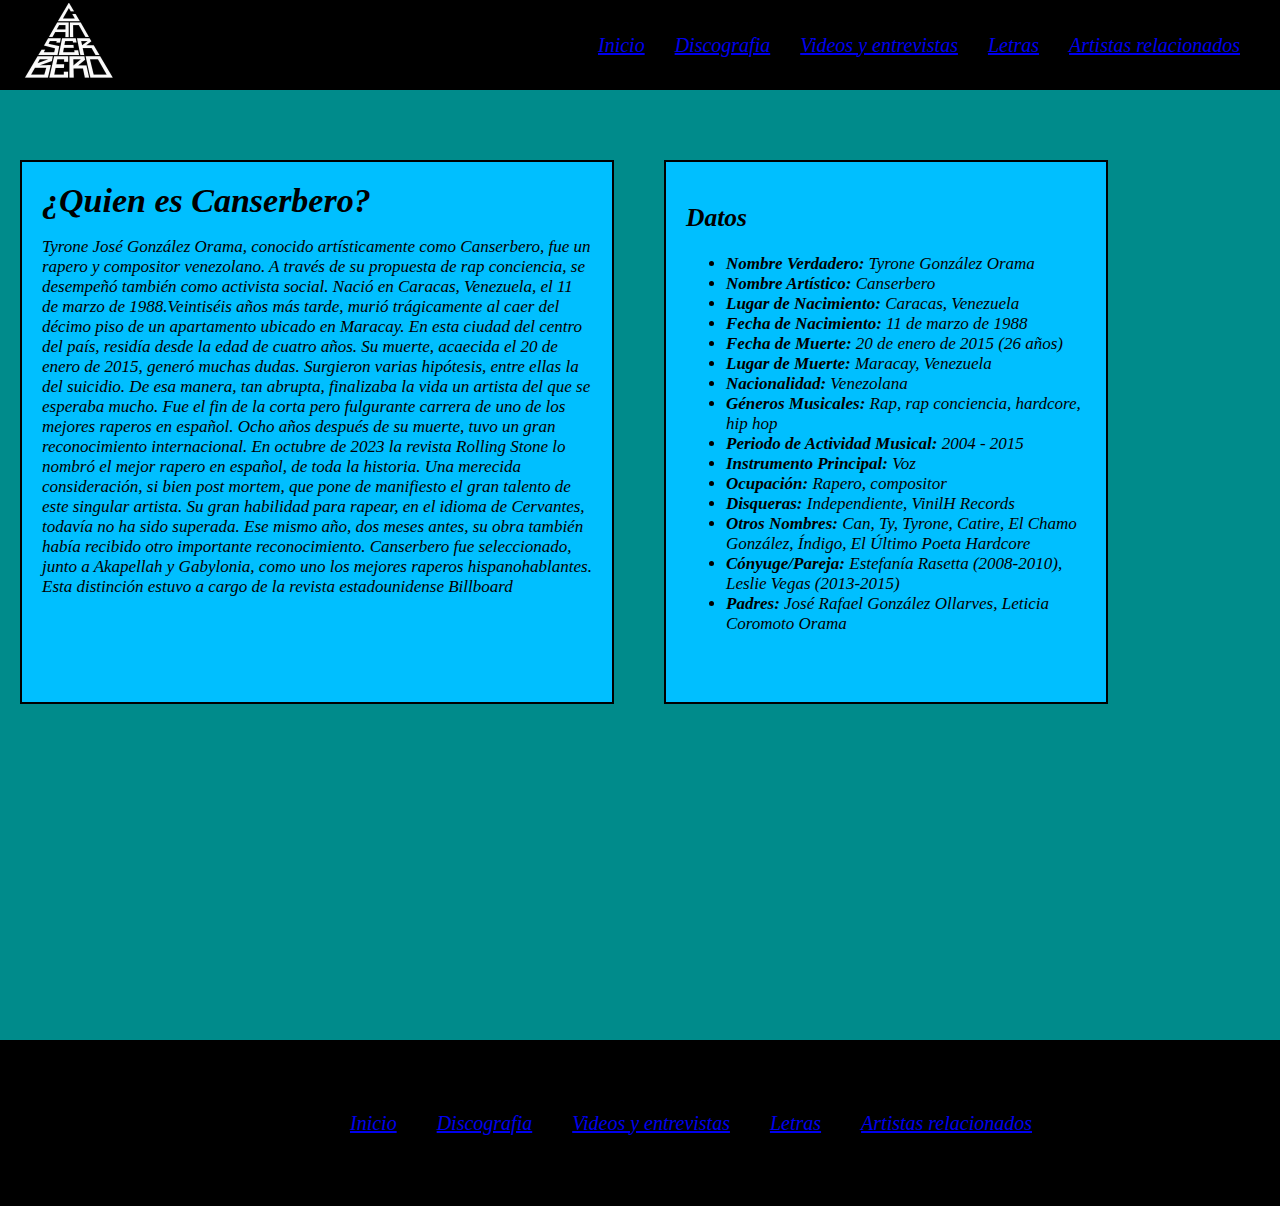
==== index.html @ f2b92d37 "primer commit" ====
<!DOCTYPE html>
<html lang="es">
<head>
    <meta charset="UTF-8">
    <meta name="viewport" content="width=device-width, initial-scale=1.0">
    
    <!--LIBRERÍA DE FONT AWESOME-->
    <link rel="stylesheet" href="https://cdnjs.cloudflare.com/ajax/libs/font-awesome/6.4.2/css/all.min.css" integrity="sha512-z3gLpd7yknf1YoNbCzqRKc4qyor8gaKU1qmn+CShxbuBusANI9QpRohGBreCFkKxLhei6S9CQXFEbbKuqLg0DA==" crossorigin="anonymous" referrerpolicy="no-referrer" />

    <link rel="stylesheet" href="css/style.css">
    <title>Inicio</title>
</head>
<body>
    <!--Comentario interesante-->
    <header class="header">
        <nav class="logo">
            <a href="#"><img src="iconos/canserbero-icono-header.png" alt=""></a>
        </nav>
            <nav>
                <ul class="headerlinks">
                    <li><a href="#">Inicio</a></li>
                    <li><a href="pages/discografia.html">Discografia</a></li>
                    <li><a href="pages/videos-y-entrevistas.html">Videos y entrevistas</a></li>
                    <li><a href="pages/letras.html">Letras</a></li>
                    <li><a href="pages/artistas-relacionados.html">Artistas relacionados</a></li>
                </ul>
            </nav>
    </header>




            
                <main class="QuienEs">
                    <article class="QuienEsHijo">
                        <h1>¿Quien es Canserbero?</h1>
                            <p>Tyrone José González Orama, conocido artísticamente como Canserbero, fue un rapero y compositor venezolano. A través de su propuesta de rap conciencia, se desempeñó también como activista social. 
                            Nació en Caracas, Venezuela, el 11 de marzo de 1988.Veintiséis años más tarde, murió trágicamente al caer del décimo piso de un apartamento ubicado en Maracay. En esta ciudad del centro del país, residía desde la edad de cuatro años. Su muerte, acaecida el 20 de enero de 2015, generó muchas dudas. Surgieron varias hipótesis, entre ellas la del suicidio.
                            De esa manera, tan abrupta, finalizaba la vida un artista del que se esperaba mucho. Fue el fin de la corta pero fulgurante carrera de uno de los mejores raperos en español.
                            Ocho años después de su muerte, tuvo un gran reconocimiento internacional. En octubre de 2023 la revista Rolling Stone lo nombró el mejor rapero en español, de toda la historia. Una merecida consideración, si bien post mortem, que pone de manifiesto el gran talento de este singular artista. Su gran habilidad para rapear, en el idioma de Cervantes, todavía no ha sido superada.
                            Ese mismo año, dos meses antes, su obra también había recibido otro importante reconocimiento. Canserbero fue seleccionado, junto a Akapellah y Gabylonia, como uno los mejores raperos hispanohablantes. Esta distinción estuvo a cargo de la revista estadounidense Billboard
                            </p>
                    </article>
                    <article class="Datos">
                        <h2>Datos</h2>
                        <ul>
                            <li><strong>Nombre Verdadero:</strong> Tyrone González Orama</li>
                            <li><strong>Nombre Artístico:</strong> Canserbero</li>
                            <li><strong>Lugar de Nacimiento:</strong> Caracas, Venezuela</li>
                            <li><strong>Fecha de Nacimiento:</strong> 11 de marzo de 1988</li>
                            <li><strong>Fecha de Muerte:</strong> 20 de enero de 2015 (26 años)</li>
                            <li><strong>Lugar de Muerte:</strong> Maracay, Venezuela</li>
                            <li><strong>Nacionalidad:</strong> Venezolana</li>
                            <li><strong>Géneros Musicales:</strong> Rap, rap conciencia, hardcore, hip hop</li>
                            <li><strong>Periodo de Actividad Musical:</strong> 2004 - 2015</li>
                            <li><strong>Instrumento Principal:</strong> Voz</li>
                            <li><strong>Ocupación:</strong> Rapero, compositor</li>
                            <li><strong>Disqueras:</strong> Independiente, VinilH Records</li>
                            <li><strong>Otros Nombres:</strong> Can, Ty, Tyrone, Catire, El Chamo González, Índigo, El Último Poeta Hardcore</li>
                            <li><strong>Cónyuge/Pareja:</strong> Estefanía Rasetta (2008-2010), Leslie Vegas (2013-2015)</li>
                            <li><strong>Padres:</strong> José Rafael González Ollarves, Leticia Coromoto Orama</li>
                        </ul>
                    </article>
                </main>
            
                
                
            




    <footer>
            <article class="footerMusica">
                <iframe style="border-radius:12px" src="https://open.spotify.com/embed/artist/1wGIhYkKWSq4yACtTkCkSX?utm_source=generator&theme=0" width="100%" height="152" frameBorder="0" allowfullscreen="" allow="autoplay; clipboard-write; encrypted-media; fullscreen; picture-in-picture" loading="lazy"></iframe>
            </article>
                    <article>
                        <ul class="footerLinks">
                            <li><a href="#">Inicio</a></li>
                            <li><a href="pages/discografia.html">Discografia</a></li>
                            <li><a href="pages/videos-y-entrevistas.html">Videos y entrevistas</a></li>
                            <li><a href="pages/letras.html">Letras</a></li>
                            <li><a href="pages/artistas-relacionados.html">Artistas relacionados</a></li>
                        </ul>
                    </article>
    </footer>
---- css/style.css ----
h1{
    margin: 0
}

header {
    display: flex;
    height: 70px;
    background-color: black; 
    padding: 10px;
    font-size: 20px;
    font-style: italic;
    justify-content: space-between;
    align-items: center;
}

main {
    min-height: 100vh;
    background-color: darkcyan;
}

.logo img {
    width: 100px; 
    height: auto; 
    padding: 10px;
}


header nav ul {
    display: flex;
    justify-content: center;

}

header nav ul li {
    margin-right: 30px;
    justify-content: center;
}

body {
    margin: 0 auto;
    max-width: 1440px;
}

.QuienEs {
    display: flex;
    width: 100%;
    height: 100vh;
    padding-top: 50px;
    font-style: italic;
    font-size: 17px;

}

.QuienEsHijo {
    width: 550px;
    height: 500px;
    background-color: deepskyblue;
    margin: 0 auto;
    overflow: auto;
    padding: 20px;
    border: 2px solid black;
    margin: 20px;
    font-style: italic;


}

.Datos {
    width: 400px;
    height: 500px;
    background-color: deepskyblue;
    margin: 0 auto;
    overflow: auto;
    padding: 20px;
    border: 2px solid black;
    margin: 20px 30px;
    font-style: italic;
}

footer {
    display: flex;
    align-items: center;
    background-color: black;
    margin-top: auto;
}

footer article ul li {
    margin-right: 40px;
    display: flex;
    font-style: italic;
    font-size: 20px;
}

.footerMusica {
    padding: 5px;
}

.footerLinks {
    display: flex;
    margin-right: 40px;
}

/* Grids en Discografia */

.DiscosGrid{
    display: grid;
    grid-template-columns: 152px 500px ;
    grid-template-rows: 152px 152px 152px 152px 152px 152px;
    gap: 15px;
}

.Boxgrid img {
    width: 100%;
    height: 100%;
}

.Boxgridmusica {
    width: 100%;
    height: 100%;
}

@media (max-width: 600px) {
    .DiscosGrid {
        grid-template-columns: 1fr;
        grid-template-rows: repeat(4, 200px);
        grid-template-areas: 
        "Boxgrid1"
        "Boxgrid2"
        "Boxgrid3"
        "Boxgrid4"
        "Boxgrid5"
        "Boxgrid6"
        "Boxgrid7"
        "Boxgrid8"
        "Boxgrid9"
        "Boxgrid10"
        "Boxgrid11"
        "Boxgrid12";
    }

}


.footer {
    flex-direction: column;
    justify-content: space-between;
    align-items: center;
}
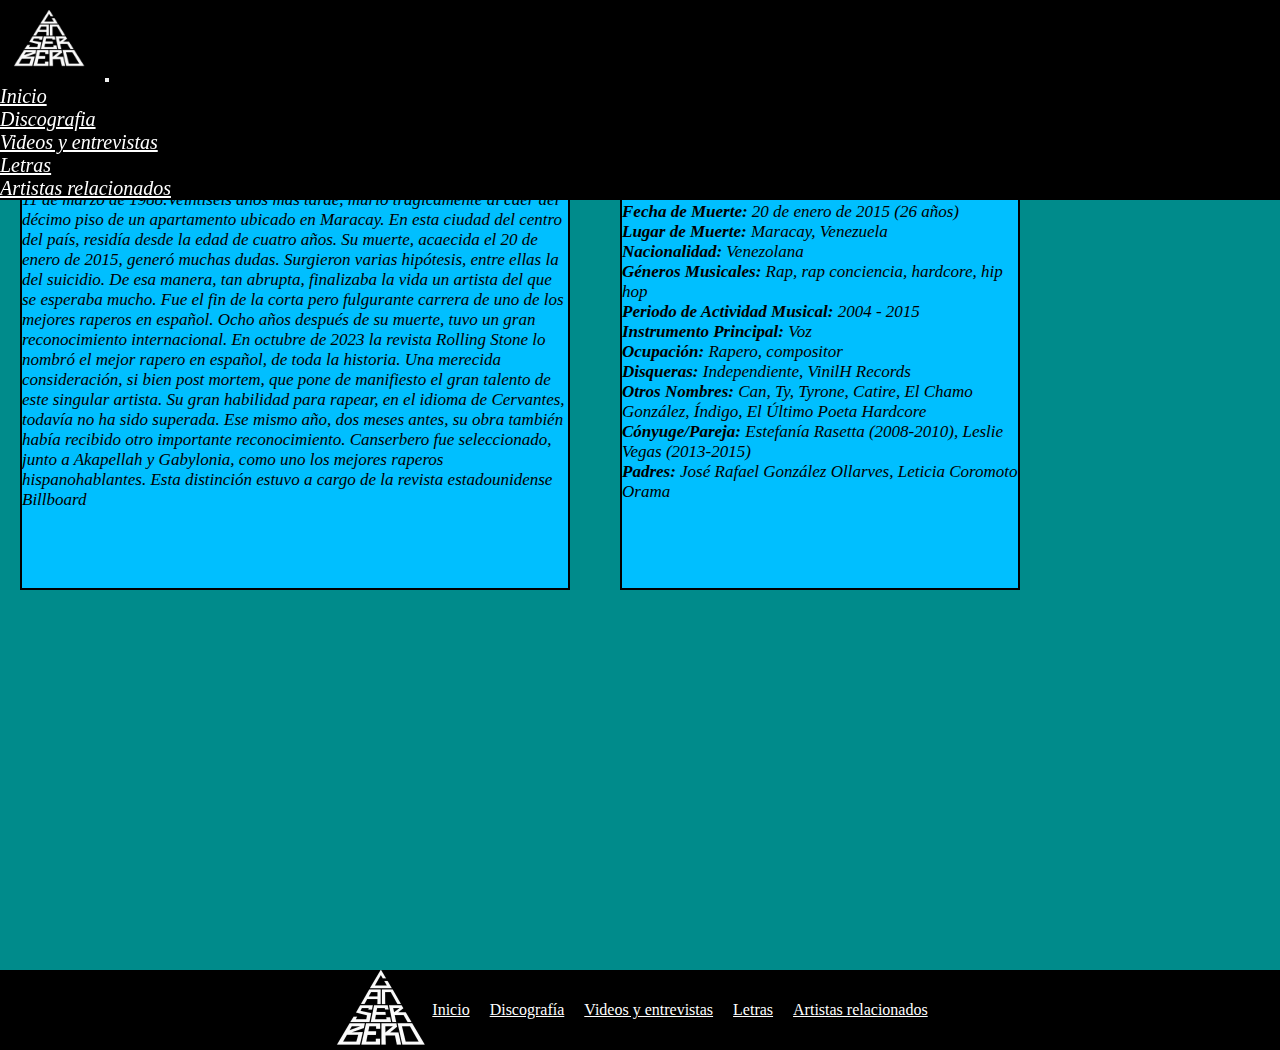
==== commit c8a6540c: "agregar bootstrap" ====
--- a/index.html
+++ b/index.html
@@ -7,24 +7,40 @@
     <!--LIBRERÍA DE FONT AWESOME-->
     <link rel="stylesheet" href="https://cdnjs.cloudflare.com/ajax/libs/font-awesome/6.4.2/css/all.min.css" integrity="sha512-z3gLpd7yknf1YoNbCzqRKc4qyor8gaKU1qmn+CShxbuBusANI9QpRohGBreCFkKxLhei6S9CQXFEbbKuqLg0DA==" crossorigin="anonymous" referrerpolicy="no-referrer" />
 
+    <link href="https://cdn.jsdelivr.net/npm/bootstrap@5.3.2/dist/css/bootstrap.min.css" rel="stylesheet" integrity="sha384-T3c6CoIi6uLrA9TneNEoa7RxnatzjcDSCmG1MXxSR1GAsXEV/Dwwykc2MPK8M2HN" crossorigin="anonymous">
+
     <link rel="stylesheet" href="css/style.css">
     <title>Inicio</title>
 </head>
 <body>
-    <!--Comentario interesante-->
-    <header class="header">
-        <nav class="logo">
-            <a href="#"><img src="iconos/canserbero-icono-header.png" alt=""></a>
+    <header>
+    <nav class="navbar navbar-expand-lg bg-body-tertiary">
+        <div class="container-fluid">
+            <a class="navbar-brand" href="#"><img src="iconos/canserbero-icono-header.png" alt=""></a>
+            <button class="navbar-toggler" type="button" data-bs-toggle="collapse" data-bs-target="#navbarNav" aria-controls="navbarNav" aria-expanded="false" aria-label="Toggle navigation">
+            <span class="navbar-toggler-icon"></span>
+            </button>
+            <div class="collapse navbar-collapse w-100 justify-content-end" id="navbarNav">
+            <ul class="navbar-nav">
+                <li class="nav-item">
+                <a class="nav-link" href="#">Inicio</a>
+                </li>
+                <li class="nav-item">
+                <a class="nav-link" href="pages/discografia.html">Discografia</a>
+                </li>
+                <li class="nav-item">
+                <a class="nav-link" href="pages/videos-y-entrevistas.html">Videos y entrevistas</a>
+                </li>
+                <li class="nav-item">
+                <a class="nav-link" href="pages/letras.html">Letras</a>
+                </li>
+                <li class="nav-item">
+                <a class="nav-link" href="pages/artistas-relacionados.html">Artistas relacionados</a>
+                </li>
+            </ul>
+            </div>
+        </div>
         </nav>
-            <nav>
-                <ul class="headerlinks">
-                    <li><a href="#">Inicio</a></li>
-                    <li><a href="pages/discografia.html">Discografia</a></li>
-                    <li><a href="pages/videos-y-entrevistas.html">Videos y entrevistas</a></li>
-                    <li><a href="pages/letras.html">Letras</a></li>
-                    <li><a href="pages/artistas-relacionados.html">Artistas relacionados</a></li>
-                </ul>
-            </nav>
     </header>
 
 
@@ -70,18 +86,33 @@
 
 
 
-    <footer>
-            <article class="footerMusica">
-                <iframe style="border-radius:12px" src="https://open.spotify.com/embed/artist/1wGIhYkKWSq4yACtTkCkSX?utm_source=generator&theme=0" width="100%" height="152" frameBorder="0" allowfullscreen="" allow="autoplay; clipboard-write; encrypted-media; fullscreen; picture-in-picture" loading="lazy"></iframe>
-            </article>
-                    <article>
-                        <ul class="footerLinks">
-                            <li><a href="#">Inicio</a></li>
-                            <li><a href="pages/discografia.html">Discografia</a></li>
-                            <li><a href="pages/videos-y-entrevistas.html">Videos y entrevistas</a></li>
-                            <li><a href="pages/letras.html">Letras</a></li>
-                            <li><a href="pages/artistas-relacionados.html">Artistas relacionados</a></li>
+                <footer class="footer">
+                    <div class="container">
+                        <div class="footer-content">
+                            <img src="iconos/canserbero-icono-header.png" class="d-inline-block align-text-top" alt="Logo">
+                            <ul>
+                                <li class="nav-item">
+                                    <a class="nav-link" href="#">Inicio</a>
+                                </li>
+                            <li class="nav-item">
+                                <a class="nav-link" href="pages/discografia.html">Discografía</a>
+                            </li>
+                            <li class="nav-item">
+                                <a class="nav-link" href="pages/videos-y-entrevistas.html">Videos y entrevistas</a>
+                            </li>
+                            <li class="nav-item">
+                                <a class="nav-link" href="pages/letras.html">Letras</a>
+                            </li>
+                            <li class="nav-item">
+                                <a class="nav-link" href="pages/artistas-relacionados.html">Artistas relacionados</a>
+                            </li>
                         </ul>
-                    </article>
-    </footer>
+                    </div>
+                </footer>
+                
+                
+    <script src="https://cdn.jsdelivr.net/npm/bootstrap@5.3.2/dist/js/bootstrap.bundle.min.js" integrity="sha384-C6RzsynM9kWDrMNeT87bh95OGNyZPhcTNXj1NW7RuBCsyN/o0jlpcV8Qyq46cDfL" crossorigin="anonymous"></script>
+</body>
+</html>
 
+
--- a/css/style.css
+++ b/css/style.css
@@ -1,9 +1,15 @@
+/* Reset CSS */
+* {
+    margin: 0 ;
+    padding: 0 !important;
+    box-sizing: border-box ;
+}
+
 h1{
     margin: 0
 }
 
 header {
-    display: flex;
     height: 70px;
     background-color: black; 
     padding: 10px;
@@ -15,18 +21,18 @@
 
 main {
     min-height: 100vh;
-    background-color: darkcyan;
+    width: 100vh;
 }
 
 .logo img {
     width: 100px; 
-    height: auto; 
+    height: 80px; 
     padding: 10px;
 }
 
 
 header nav ul {
-    display: flex;
+
     justify-content: center;
 
 }
@@ -39,6 +45,9 @@
 body {
     margin: 0 auto;
     max-width: 1440px;
+    width: 100%;
+    height: 100%;
+    background-color: darkcyan;
 }
 
 .QuienEs {
@@ -77,28 +86,6 @@
     font-style: italic;
 }
 
-footer {
-    display: flex;
-    align-items: center;
-    background-color: black;
-    margin-top: auto;
-}
-
-footer article ul li {
-    margin-right: 40px;
-    display: flex;
-    font-style: italic;
-    font-size: 20px;
-}
-
-.footerMusica {
-    padding: 5px;
-}
-
-.footerLinks {
-    display: flex;
-    margin-right: 40px;
-}
 
 /* Grids en Discografia */
 
@@ -141,8 +128,82 @@
 }
 
 
+
+
+.navbar-brand img {
+    width: 100px !important; 
+    height: 80px !important; 
+    padding: 10px !important;
+    background-color: black !important;
+}
+
+.navbar {
+    background-color: black!important;
+    position: fixed;
+    width: 100%;
+}
+
+/* Estilo para los enlaces en el navbar */
+.navbar-nav .nav-link {
+    color: #ffffff; /* Color del texto normal */
+    transition: color 0.3s, font-size 0.3s; /* Transición suave de color y tamaño de fuente */
+}
+
+
+  /* Cambiar color al pasar el cursor por encima */
+.navbar-nav .nav-link:hover {
+    color: #ffcc00; /* Color del texto al pasar el cursor por encima */
+}
+
+
+  /* Agrandar el texto al pasar el cursor por encima */
+.navbar-nav .nav-link:hover {
+    font-size: 1.1em; /* Tamaño de fuente más grande al pasar el cursor por encima */
+}
+
+
+/* Estilo para el footer */
+/* Estilo para el footer */
 .footer {
-    flex-direction: column;
-    justify-content: space-between;
+    background-color: black;
+    color: white;
+    padding: 20px 0;
+}
+
+.footer .container {
+    display: flex;
+    justify-content: center;
+}
+
+.footer .footer-content {
+    display: flex;
     align-items: center;
-}+}
+
+.footer img {
+    width: 100px; 
+    height: 80px; 
+    padding: 10px;
+}
+
+.footer ul {
+    list-style: none;
+    padding: 0;
+    display: flex; /* Hacer que la lista esté en línea */
+}
+
+.footer li {
+    margin-right: 20px;
+    display: inline-block; /* Hacer que los elementos de la lista estén en línea */
+}
+
+.footer a {
+    color: #ffffff;
+    transition: color 0.3s, font-size 0.3s;
+}
+
+.footer a:hover {
+    color: #ffcc00;
+    font-size: 1.1em;
+}
+
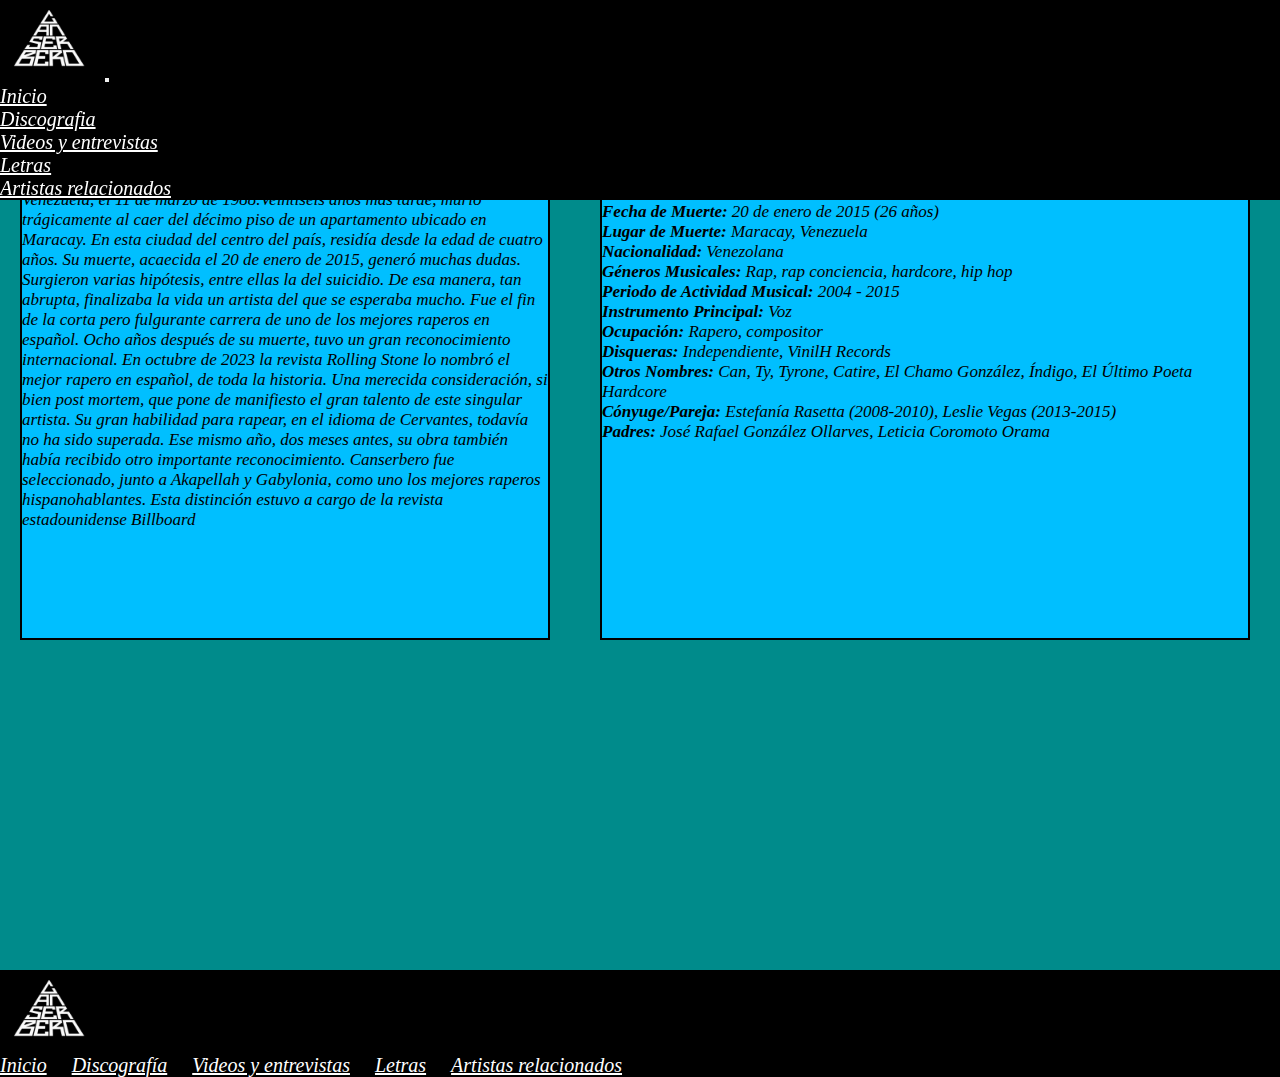
==== commit 9892ad53: "ajuste del footer y index responsive" ====
--- a/index.html
+++ b/index.html
@@ -86,12 +86,13 @@
 
 
 
-                <footer class="footer">
-                    <div class="container">
-                        <div class="footer-content">
-                            <img src="iconos/canserbero-icono-header.png" class="d-inline-block align-text-top" alt="Logo">
+                <footer class="footer d-flex">
+                    <div class="d-flex flex-wrap">
+                        <a class="navbar-brand" href="#"><img src="iconos/canserbero-icono-header.png" alt=""></a>
+                    </div>
+                    <div class="container-fluid d-flex bg-dark-5 flex-wrap justify-content-end">
                             <ul>
-                                <li class="nav-item">
+                                <li class="nav-item ">
                                     <a class="nav-link" href="#">Inicio</a>
                                 </li>
                             <li class="nav-item">
@@ -106,7 +107,7 @@
                             <li class="nav-item">
                                 <a class="nav-link" href="pages/artistas-relacionados.html">Artistas relacionados</a>
                             </li>
-                        </ul>
+                        </ul
                     </div>
                 </footer>
                 
--- a/css/style.css
+++ b/css/style.css
@@ -57,12 +57,13 @@
     padding-top: 50px;
     font-style: italic;
     font-size: 17px;
+    justify-content: center;
 
 }
 
 .QuienEsHijo {
-    width: 550px;
-    height: 500px;
+    width: 650px;
+    height: 550px;
     background-color: deepskyblue;
     margin: 0 auto;
     overflow: auto;
@@ -73,19 +74,46 @@
 
 
 }
-
+main article h1 {
+    text-align: center !important;
+}
 .Datos {
-    width: 400px;
-    height: 500px;
+    width: 100%;
+    max-width: 650px;
+    height: 100%;
+    max-height: 550px;
     background-color: deepskyblue;
-    margin: 0 auto;
     overflow: auto;
     padding: 20px;
     border: 2px solid black;
     margin: 20px 30px;
     font-style: italic;
 }
-
+/* Estilo para la sección Datos en dispositivos pequeños */
+@media (max-width: 768px) {
+    .Datos {
+        max-width: 100%;
+        height: auto;
+        margin: 20px;
+        padding: 20px;
+    }
+}
+
+/* Estilo para la sección QuienEsHijo en dispositivos pequeños */
+@media (max-width: 768px) {
+    .QuienEsHijo {
+        width: 100%;
+        max-width: none;
+        height: auto;
+        margin: 20px;
+        padding: 20px;
+    }
+}
+
+
+main article h2 {
+    text-align: center !important;
+}
 
 /* Grids en Discografia */
 
@@ -152,49 +180,35 @@
 
   /* Cambiar color al pasar el cursor por encima */
 .navbar-nav .nav-link:hover {
-    color: #ffcc00; /* Color del texto al pasar el cursor por encima */
+    color: #009dff; 
 }
 
 
   /* Agrandar el texto al pasar el cursor por encima */
 .navbar-nav .nav-link:hover {
-    font-size: 1.1em; /* Tamaño de fuente más grande al pasar el cursor por encima */
-}
-
-
-/* Estilo para el footer */
+    font-size: 1.1em; 
+}
+
+
 /* Estilo para el footer */
 .footer {
     background-color: black;
     color: white;
-    padding: 20px 0;
-}
-
-.footer .container {
-    display: flex;
-    justify-content: center;
-}
-
-.footer .footer-content {
-    display: flex;
-    align-items: center;
-}
-
-.footer img {
-    width: 100px; 
-    height: 80px; 
-    padding: 10px;
+    padding-right: 20px !important;
 }
 
 .footer ul {
     list-style: none;
-    padding: 0;
-    display: flex; /* Hacer que la lista esté en línea */
+    padding: 20px;
+    display: flex; 
+    align-items:center;
+
 }
 
 .footer li {
-    margin-right: 20px;
-    display: inline-block; /* Hacer que los elementos de la lista estén en línea */
+    margin-right: 25px;
+    display: inline-block; 
+    justify-content: end;
 }
 
 .footer a {
@@ -203,7 +217,35 @@
 }
 
 .footer a:hover {
-    color: #ffcc00;
+    color: #009dff; 
     font-size: 1.1em;
 }
 
+.nav-link {
+    font-style: italic;
+    font-size: 20px;
+}
+
+/* Fin de estilo para el footer */
+
+/* Estilo para el footer en dispositivos pequeños */
+@media (max-width: 768px) {
+    .footer-content {
+        flex-direction: column;
+        text-align: center;
+    }
+
+    .footer-content img {
+        margin-bottom: 10px;
+    }
+
+    .footer ul {
+        flex-direction: column;
+        text-align: center;
+    }
+
+    .footer li {
+        margin-right: 0;
+        margin-bottom: 10px;
+    }
+}
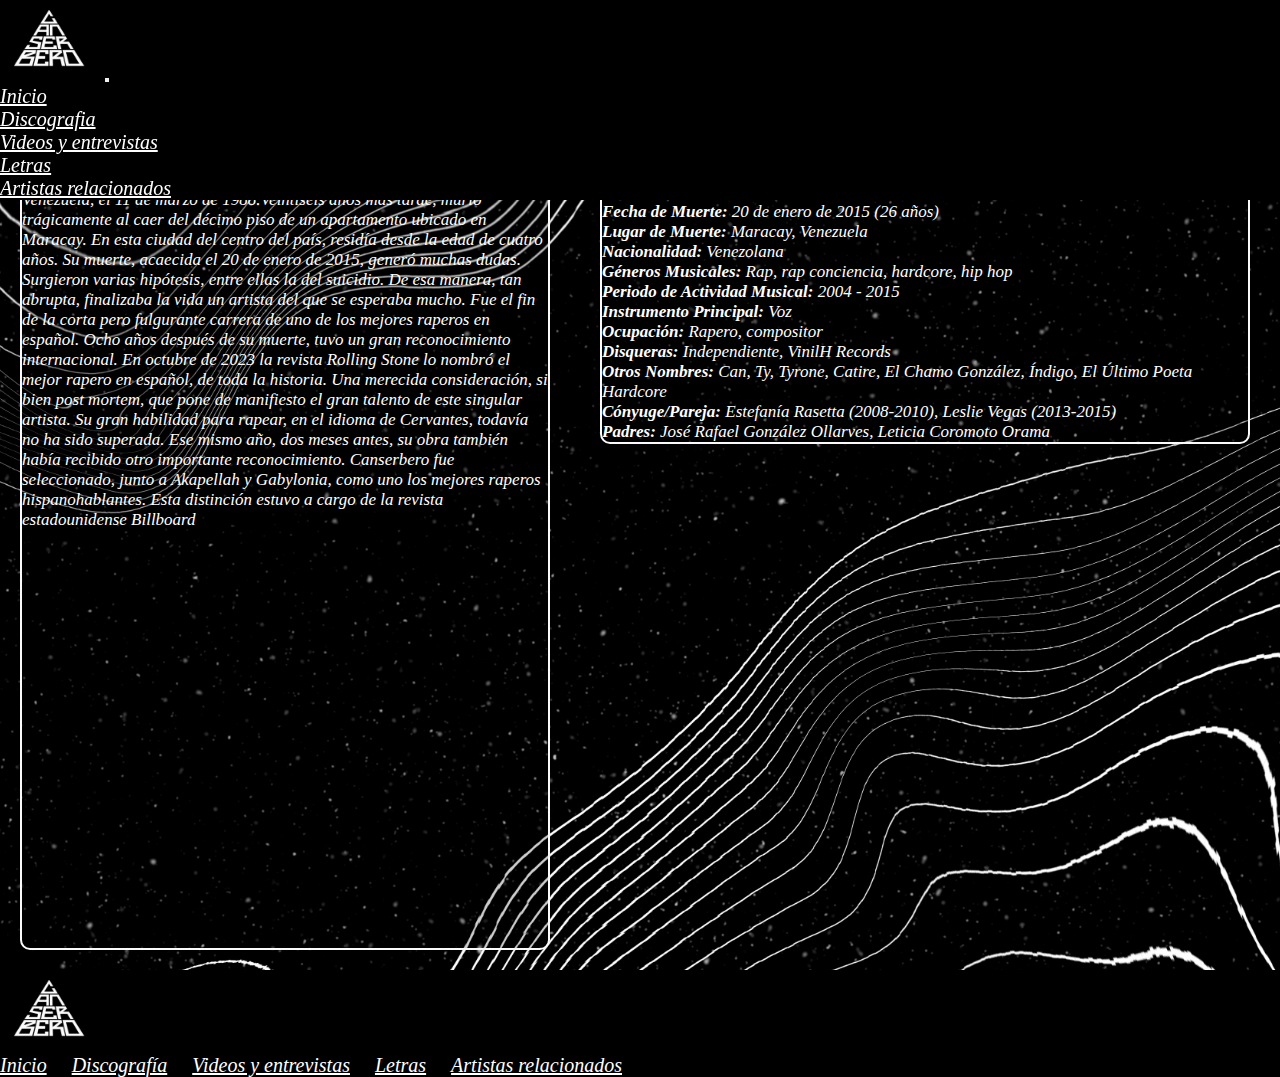
==== commit d08ef6f0: "se agrega artistas relacionados contenido" ====
--- a/index.html
+++ b/index.html
@@ -6,15 +6,14 @@
     
     <!--LIBRERÍA DE FONT AWESOME-->
     <link rel="stylesheet" href="https://cdnjs.cloudflare.com/ajax/libs/font-awesome/6.4.2/css/all.min.css" integrity="sha512-z3gLpd7yknf1YoNbCzqRKc4qyor8gaKU1qmn+CShxbuBusANI9QpRohGBreCFkKxLhei6S9CQXFEbbKuqLg0DA==" crossorigin="anonymous" referrerpolicy="no-referrer" />
+    <link href="https://cdn.jsdelivr.net/npm/bootstrap@5.3.2/dist/css/bootstrap.min.css" rel="stylesheet" integrity="sha384-T3c6CoIi6uLrA9TneNEoa7RxnatzjcDSCmG1MXxSR1GAsXEV/Dwwykc2MPK8M2HN" crossorigin="anonymous">
+    <link rel="stylesheet" href="css/style.css">
 
-    <link href="https://cdn.jsdelivr.net/npm/bootstrap@5.3.2/dist/css/bootstrap.min.css" rel="stylesheet" integrity="sha384-T3c6CoIi6uLrA9TneNEoa7RxnatzjcDSCmG1MXxSR1GAsXEV/Dwwykc2MPK8M2HN" crossorigin="anonymous">
-
-    <link rel="stylesheet" href="css/style.css">
     <title>Inicio</title>
 </head>
 <body>
     <header>
-    <nav class="navbar navbar-expand-lg bg-body-tertiary">
+    <nav class="navbar navbar-expand-lg bg-body-tertiary bg-dark-5">
         <div class="container-fluid">
             <a class="navbar-brand" href="#"><img src="iconos/canserbero-icono-header.png" alt=""></a>
             <button class="navbar-toggler" type="button" data-bs-toggle="collapse" data-bs-target="#navbarNav" aria-controls="navbarNav" aria-expanded="false" aria-label="Toggle navigation">
--- a/css/style.css
+++ b/css/style.css
@@ -4,6 +4,14 @@
     padding: 0 !important;
     box-sizing: border-box ;
 }
+body {
+    background-image: url('../images/fondo.jpg');
+    background-size: cover;
+    background-repeat: no-repeat;
+    background-position: center; /* Centra la imagen en el fondo */
+    /* Puedes ajustar otras propiedades según tus necesidades */
+}  
+
 
 h1{
     margin: 0
@@ -17,6 +25,7 @@
     font-style: italic;
     justify-content: space-between;
     align-items: center;
+    z-index: 1000 !important;
 }
 
 main {
@@ -48,12 +57,13 @@
     width: 100%;
     height: 100%;
     background-color: darkcyan;
+    height: auto;
 }
 
 .QuienEs {
     display: flex;
     width: 100%;
-    height: 100vh;
+    height: auto;
     padding-top: 50px;
     font-style: italic;
     font-size: 17px;
@@ -63,32 +73,37 @@
 
 .QuienEsHijo {
     width: 650px;
-    height: 550px;
-    background-color: deepskyblue;
+    height: auto;
+    background-color: rgba(0, 0, 0, 0.192);
     margin: 0 auto;
+    padding: 20px;
+    border: 2px solid rgb(250, 250, 250);
+    margin: 20px;
+    font-style: italic;
+    border-radius: 10px;
+    color: #ffffff;
+}
+
+main article h1 {
+    text-align: center !important;
+}
+
+.Datos {
+    width: 100%;
+    max-width: 650px;
+    height: 100%;
+    max-height: 550px;
     overflow: auto;
     padding: 20px;
-    border: 2px solid black;
-    margin: 20px;
-    font-style: italic;
-
-
-}
-main article h1 {
-    text-align: center !important;
-}
-.Datos {
-    width: 100%;
-    max-width: 650px;
-    height: 100%;
-    max-height: 550px;
-    background-color: deepskyblue;
-    overflow: auto;
-    padding: 20px;
-    border: 2px solid black;
     margin: 20px 30px;
     font-style: italic;
-}
+    border-radius: 10px;
+    overflow-y: hidden;
+    background-color: rgba(0, 0, 0, 0.192);
+    border: 2px solid rgb(250, 250, 250);
+    color: #ffffff;
+}
+
 /* Estilo para la sección Datos en dispositivos pequeños */
 @media (max-width: 768px) {
     .Datos {
@@ -127,6 +142,8 @@
 .Boxgrid img {
     width: 100%;
     height: 100%;
+    border-radius: 10px;
+    padding-top: 100px;
 }
 
 .Boxgridmusica {
@@ -166,7 +183,7 @@
 }
 
 .navbar {
-    background-color: black!important;
+    background-color: rgb(0, 0, 0)!important;
     position: fixed;
     width: 100%;
 }
@@ -249,3 +266,84 @@
         margin-bottom: 10px;
     }
 }
+
+/* ------------------------VIDEOS Y ENTREVISTAS --------------------------*/
+/* Estilos generales para la sección de entrevistas */
+/* Estilos generales para la sección de entrevistas */
+.entrevistas {
+    display: grid;
+    grid-template-columns: repeat(auto-fill, minmax(250px, 1fr));
+    grid-template-rows: repeat(auto-fill, minmax(150px, 1fr));
+    gap: 20px;
+}
+
+/* Estilos para cada video */
+.entrevistas div {
+    position: relative;
+    width: 100%;
+    padding-bottom: 56.25%; /* Proporción 16:9 para los videos de YouTube */
+    overflow: hidden;
+}
+
+/* Contenedor adicional para cada iframe */
+.entrevistas .video-container {
+    position: absolute;
+    top: 0;
+    left: 0;
+    width: 100%;
+    height: 100%;
+}
+
+/* Estilos para los iframes dentro de cada contenedor */
+.entrevistas iframe {
+    width: 100%;
+    height: 100%;
+    border: 0;
+}
+
+/* Media query para ajustar el espaciado entre columnas en pantallas más grandes */
+@media (min-width: 768px) {
+    .entrevistas {
+        column-gap: 30px;
+    }
+}
+
+/* Media query para ajustar el espaciado entre filas en pantallas más grandes */
+@media (min-height: 600px) {
+    .entrevistas {
+        row-gap: 30px;
+    }
+}
+
+
+/* estilos letras */
+
+
+
+/* estilos artistas */
+
+
+
+#lilsupacarta {
+    margin: 30px;
+    height: auto;
+    width: 350px !important;
+}
+
+#mcklopediacarta {
+    margin: 30px;
+    height: auto;
+    width: 350px !important;
+}
+#apachecarta {
+    margin: 30px;
+    height: auto;
+    width: 350px !important;
+}
+
+#main-cards {
+    display: flex !important;
+    height: auto;
+    width: auto;
+    justify-content: center;
+}
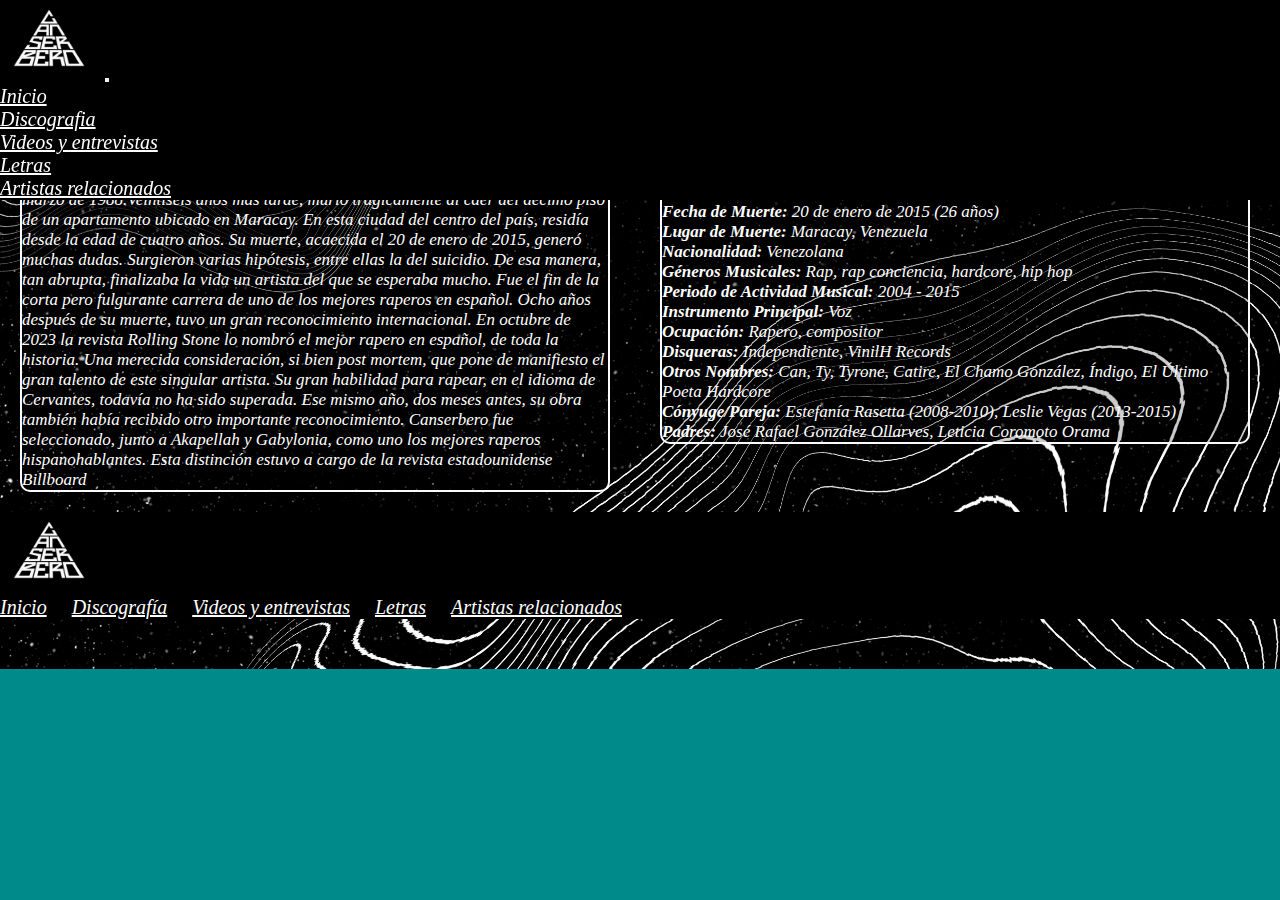
==== commit c90e4588: "se agrega icono de pestaña" ====
--- a/index.html
+++ b/index.html
@@ -8,6 +8,7 @@
     <link rel="stylesheet" href="https://cdnjs.cloudflare.com/ajax/libs/font-awesome/6.4.2/css/all.min.css" integrity="sha512-z3gLpd7yknf1YoNbCzqRKc4qyor8gaKU1qmn+CShxbuBusANI9QpRohGBreCFkKxLhei6S9CQXFEbbKuqLg0DA==" crossorigin="anonymous" referrerpolicy="no-referrer" />
     <link href="https://cdn.jsdelivr.net/npm/bootstrap@5.3.2/dist/css/bootstrap.min.css" rel="stylesheet" integrity="sha384-T3c6CoIi6uLrA9TneNEoa7RxnatzjcDSCmG1MXxSR1GAsXEV/Dwwykc2MPK8M2HN" crossorigin="anonymous">
     <link rel="stylesheet" href="css/style.css">
+    <link rel="icon" href="iconos/icono-pestaña.jpg" type="image/x-icon">
 
     <title>Inicio</title>
 </head>
--- a/css/style.css
+++ b/css/style.css
@@ -1,349 +1,279 @@
-/* Reset CSS */
+@charset "UTF-8";
 * {
-    margin: 0 ;
-    padding: 0 !important;
-    box-sizing: border-box ;
-}
-body {
-    background-image: url('../images/fondo.jpg');
-    background-size: cover;
-    background-repeat: no-repeat;
-    background-position: center; /* Centra la imagen en el fondo */
-    /* Puedes ajustar otras propiedades según tus necesidades */
-}  
-
-
-h1{
-    margin: 0
-}
-
+  margin: 0;
+  padding: 0 !important;
+  box-sizing: border-box;
+}
+
+#main-cards {
+  display: flex !important;
+  height: auto;
+  width: auto;
+  justify-content: center;
+}
+#main-cards #lilsupacarta {
+  margin: 30px;
+  height: auto;
+  width: 350px !important;
+}
+#main-cards #mcklopediacarta {
+  margin: 30px;
+  height: auto;
+  width: 350px !important;
+}
+#main-cards #apachecarta {
+  margin: 30px;
+  height: auto;
+  width: 350px !important;
+}
+
+@media (max-width: 600px) {
+  #main-cards {
+    display: flex;
+    flex-direction: column;
+    align-items: center;
+    text-align: center;
+  }
+}
 header {
-    height: 70px;
-    background-color: black; 
-    padding: 10px;
-    font-size: 20px;
-    font-style: italic;
-    justify-content: space-between;
-    align-items: center;
-    z-index: 1000 !important;
-}
-
-main {
-    min-height: 100vh;
-    width: 100vh;
-}
-
-.logo img {
-    width: 100px; 
-    height: 80px; 
-    padding: 10px;
-}
-
-
+  height: 70px;
+  background-color: black;
+  padding: 10px;
+  font-size: 20px;
+  font-style: italic;
+  justify-content: space-between;
+  align-items: center;
+  z-index: 1000 !important;
+}
 header nav ul {
-
-    justify-content: center;
-
-}
-
+  justify-content: center;
+}
 header nav ul li {
-    margin-right: 30px;
-    justify-content: center;
-}
-
-body {
-    margin: 0 auto;
-    max-width: 1440px;
-    width: 100%;
-    height: 100%;
-    background-color: darkcyan;
-    height: auto;
-}
-
-.QuienEs {
-    display: flex;
-    width: 100%;
-    height: auto;
-    padding-top: 50px;
-    font-style: italic;
-    font-size: 17px;
-    justify-content: center;
-
-}
-
-.QuienEsHijo {
-    width: 650px;
-    height: auto;
-    background-color: rgba(0, 0, 0, 0.192);
-    margin: 0 auto;
-    padding: 20px;
-    border: 2px solid rgb(250, 250, 250);
-    margin: 20px;
-    font-style: italic;
-    border-radius: 10px;
-    color: #ffffff;
-}
-
-main article h1 {
-    text-align: center !important;
-}
-
-.Datos {
-    width: 100%;
-    max-width: 650px;
-    height: 100%;
-    max-height: 550px;
-    overflow: auto;
-    padding: 20px;
-    margin: 20px 30px;
-    font-style: italic;
-    border-radius: 10px;
-    overflow-y: hidden;
-    background-color: rgba(0, 0, 0, 0.192);
-    border: 2px solid rgb(250, 250, 250);
-    color: #ffffff;
-}
-
-/* Estilo para la sección Datos en dispositivos pequeños */
-@media (max-width: 768px) {
-    .Datos {
-        max-width: 100%;
-        height: auto;
-        margin: 20px;
-        padding: 20px;
-    }
-}
-
-/* Estilo para la sección QuienEsHijo en dispositivos pequeños */
-@media (max-width: 768px) {
-    .QuienEsHijo {
-        width: 100%;
-        max-width: none;
-        height: auto;
-        margin: 20px;
-        padding: 20px;
-    }
-}
-
-
-main article h2 {
-    text-align: center !important;
-}
-
-/* Grids en Discografia */
-
-.DiscosGrid{
-    display: grid;
-    grid-template-columns: 152px 500px ;
-    grid-template-rows: 152px 152px 152px 152px 152px 152px;
-    gap: 15px;
-}
-
-.Boxgrid img {
-    width: 100%;
-    height: 100%;
-    border-radius: 10px;
-    padding-top: 100px;
-}
-
-.Boxgridmusica {
-    width: 100%;
-    height: 100%;
-}
-
-@media (max-width: 600px) {
-    .DiscosGrid {
-        grid-template-columns: 1fr;
-        grid-template-rows: repeat(4, 200px);
-        grid-template-areas: 
-        "Boxgrid1"
-        "Boxgrid2"
-        "Boxgrid3"
-        "Boxgrid4"
-        "Boxgrid5"
-        "Boxgrid6"
-        "Boxgrid7"
-        "Boxgrid8"
-        "Boxgrid9"
-        "Boxgrid10"
-        "Boxgrid11"
-        "Boxgrid12";
-    }
-
-}
-
-
-
+  margin-right: 30px;
+  justify-content: center;
+}
 
 .navbar-brand img {
-    width: 100px !important; 
-    height: 80px !important; 
-    padding: 10px !important;
-    background-color: black !important;
+  width: 100px !important;
+  height: 80px !important;
+  padding: 10px !important;
+  background-color: black !important;
 }
 
 .navbar {
-    background-color: rgb(0, 0, 0)!important;
-    position: fixed;
-    width: 100%;
+  background-color: rgb(0, 0, 0) !important;
+  position: fixed;
+  width: 100%;
 }
 
 /* Estilo para los enlaces en el navbar */
 .navbar-nav .nav-link {
-    color: #ffffff; /* Color del texto normal */
-    transition: color 0.3s, font-size 0.3s; /* Transición suave de color y tamaño de fuente */
-}
-
-
-  /* Cambiar color al pasar el cursor por encima */
+  color: #ffffff; /* Color del texto normal */
+  transition: color 0.3s, font-size 0.3s; /* Transición suave de color y tamaño de fuente */
+}
+
+/* Cambiar color al pasar el cursor por encima */
 .navbar-nav .nav-link:hover {
-    color: #009dff; 
-}
-
-
-  /* Agrandar el texto al pasar el cursor por encima */
+  color: #009dff;
+}
+
+/* Agrandar el texto al pasar el cursor por encima */
 .navbar-nav .nav-link:hover {
-    font-size: 1.1em; 
-}
-
-
-/* Estilo para el footer */
+  font-size: 1.1em;
+}
+
 .footer {
-    background-color: black;
-    color: white;
-    padding-right: 20px !important;
+  background-color: black;
+  color: white;
+  padding-right: 20px !important;
 }
 
 .footer ul {
-    list-style: none;
-    padding: 20px;
-    display: flex; 
-    align-items:center;
-
+  list-style: none;
+  padding: 20px;
+  display: flex;
+  align-items: center;
 }
 
 .footer li {
-    margin-right: 25px;
-    display: inline-block; 
-    justify-content: end;
+  margin-right: 25px;
+  display: inline-block;
+  justify-content: end;
 }
 
 .footer a {
-    color: #ffffff;
-    transition: color 0.3s, font-size 0.3s;
+  color: #ffffff;
+  transition: color 0.3s, font-size 0.3s;
 }
 
 .footer a:hover {
-    color: #009dff; 
-    font-size: 1.1em;
+  color: #009dff;
+  font-size: 1.1em;
 }
 
 .nav-link {
-    font-style: italic;
-    font-size: 20px;
-}
-
-/* Fin de estilo para el footer */
-
-/* Estilo para el footer en dispositivos pequeños */
+  font-style: italic;
+  font-size: 20px;
+}
+
+/* -------------------------------------Estilo para el footer en dispositivos pequeños------------------------------------- */
+@media (max-width: 600px) {
+  .footer-content {
+    flex-direction: column;
+    text-align: center;
+    width: 100%;
+  }
+  .footer-content img {
+    margin-bottom: 10px;
+    margin-left: auto;
+    margin-right: auto;
+    display: block;
+  }
+  .footer ul {
+    display: none;
+  }
+  .footer li {
+    margin-right: 0;
+    margin-bottom: 10px;
+  }
+}
+.QuienEs {
+  display: flex;
+  width: 100%;
+  height: auto;
+  padding-top: 50px;
+  font-style: italic;
+  font-size: 17px;
+  justify-content: center;
+}
+.QuienEs .QuienEsHijo {
+  width: 90%;
+  height: 90%;
+  background-color: rgba(0, 0, 0, 0.192);
+  margin: 0 auto;
+  padding: 20px;
+  border: 2px solid rgb(250, 250, 250);
+  margin: 20px;
+  font-style: italic;
+  border-radius: 10px;
+  color: #ffffff;
+}
+.QuienEs .Datos {
+  width: 90%;
+  max-width: 650px;
+  height: 90%;
+  max-height: 550px;
+  overflow: auto;
+  padding: 20px;
+  margin: 20px 30px;
+  font-style: italic;
+  border-radius: 10px;
+  overflow-y: hidden;
+  background-color: rgba(0, 0, 0, 0.192);
+  border: 2px solid rgb(250, 250, 250);
+  color: #ffffff;
+}
+
 @media (max-width: 768px) {
-    .footer-content {
-        flex-direction: column;
-        text-align: center;
-    }
-
-    .footer-content img {
-        margin-bottom: 10px;
-    }
-
-    .footer ul {
-        flex-direction: column;
-        text-align: center;
-    }
-
-    .footer li {
-        margin-right: 0;
-        margin-bottom: 10px;
-    }
-}
-
-/* ------------------------VIDEOS Y ENTREVISTAS --------------------------*/
-/* Estilos generales para la sección de entrevistas */
-/* Estilos generales para la sección de entrevistas */
+  .Datos {
+    height: auto;
+    margin: 10px;
+    padding: 10px;
+  }
+  .QuienEsHijo {
+    width: 90%;
+    height: auto;
+    margin: 10px;
+    padding: 10px;
+  }
+  .QuienEs {
+    display: block;
+  }
+}
+body {
+  background-image: url("../images/fondo.jpg");
+  background-size: cover;
+  background-repeat: no-repeat;
+  background-position: center;
+  margin: 0 auto;
+  max-width: 1440px;
+  width: 100%;
+  height: 100%;
+  background-color: darkcyan;
+  height: auto;
+}
+
+#main-discografia {
+  max-width: 800px;
+  margin: 0 auto;
+}
+#main-discografia .DiscosGrid {
+  display: grid;
+  grid-template-columns: repeat(auto-fill, minmax(300px, 1fr));
+  gap: 20px;
+}
+#main-discografia .DiscosGrid .Boxgrid {
+  position: relative;
+  overflow: hidden;
+}
+#main-discografia .DiscosGrid .Boxgrid img,
+#main-discografia .DiscosGrid .Boxgrid iframe {
+  width: 100%;
+  height: 100%;
+  object-fit: cover;
+  border-radius: 12px;
+}
+@media (max-width: 600px) {
+  #main-discografia .DiscosGrid {
+    display: block;
+  }
+  #main-discografia .DiscosGrid .Boxgrid {
+    width: 90%;
+    height: 90%;
+    margin: 0 auto;
+  }
+}
+
 .entrevistas {
-    display: grid;
-    grid-template-columns: repeat(auto-fill, minmax(250px, 1fr));
-    grid-template-rows: repeat(auto-fill, minmax(150px, 1fr));
-    gap: 20px;
-}
-
-/* Estilos para cada video */
-.entrevistas div {
-    position: relative;
-    width: 100%;
-    padding-bottom: 56.25%; /* Proporción 16:9 para los videos de YouTube */
-    overflow: hidden;
-}
-
-/* Contenedor adicional para cada iframe */
-.entrevistas .video-container {
-    position: absolute;
-    top: 0;
-    left: 0;
-    width: 100%;
-    height: 100%;
-}
-
-/* Estilos para los iframes dentro de cada contenedor */
-.entrevistas iframe {
-    width: 100%;
-    height: 100%;
-    border: 0;
-}
-
-/* Media query para ajustar el espaciado entre columnas en pantallas más grandes */
-@media (min-width: 768px) {
-    .entrevistas {
-        column-gap: 30px;
-    }
-}
-
-/* Media query para ajustar el espaciado entre filas en pantallas más grandes */
-@media (min-height: 600px) {
-    .entrevistas {
-        row-gap: 30px;
-    }
-}
-
-
-/* estilos letras */
-
-
-
-/* estilos artistas */
-
-
-
-#lilsupacarta {
-    margin: 30px;
-    height: auto;
-    width: 350px !important;
-}
-
-#mcklopediacarta {
-    margin: 30px;
-    height: auto;
-    width: 350px !important;
-}
-#apachecarta {
-    margin: 30px;
-    height: auto;
-    width: 350px !important;
-}
-
-#main-cards {
-    display: flex !important;
-    height: auto;
-    width: auto;
-    justify-content: center;
-}
+  display: flex;
+  flex-wrap: wrap;
+  justify-content: center;
+}
+.entrevistas #Videos {
+  width: 100%;
+  max-width: 600px;
+  margin: 10px;
+  box-shadow: 0 10px 15px rgb(255, 255, 255);
+}
+.entrevistas #Videos iframe {
+  width: 100%;
+  height: 400px;
+}
+@media (max-width: 600px) {
+  .entrevistas #Videos {
+    max-width: 100%;
+  }
+  .entrevistas #Videos iframe {
+    height: 200px;
+  }
+}
+
+#main-letras {
+  margin: 30px;
+  background-color: rgba(49, 49, 49, 0.742);
+  justify-content: center;
+  height: auto;
+  width: auto;
+  padding: 20px;
+  margin: 20px 30px;
+  font-style: italic;
+  border-radius: 10px;
+  background-color: rgba(0, 0, 0, 0.192);
+  border: 2px solid rgb(250, 250, 250);
+  color: #ffffff;
+}
+#main-letras #titulos-letras {
+  justify-content: center;
+}
+
+/*# sourceMappingURL=style.css.map */
